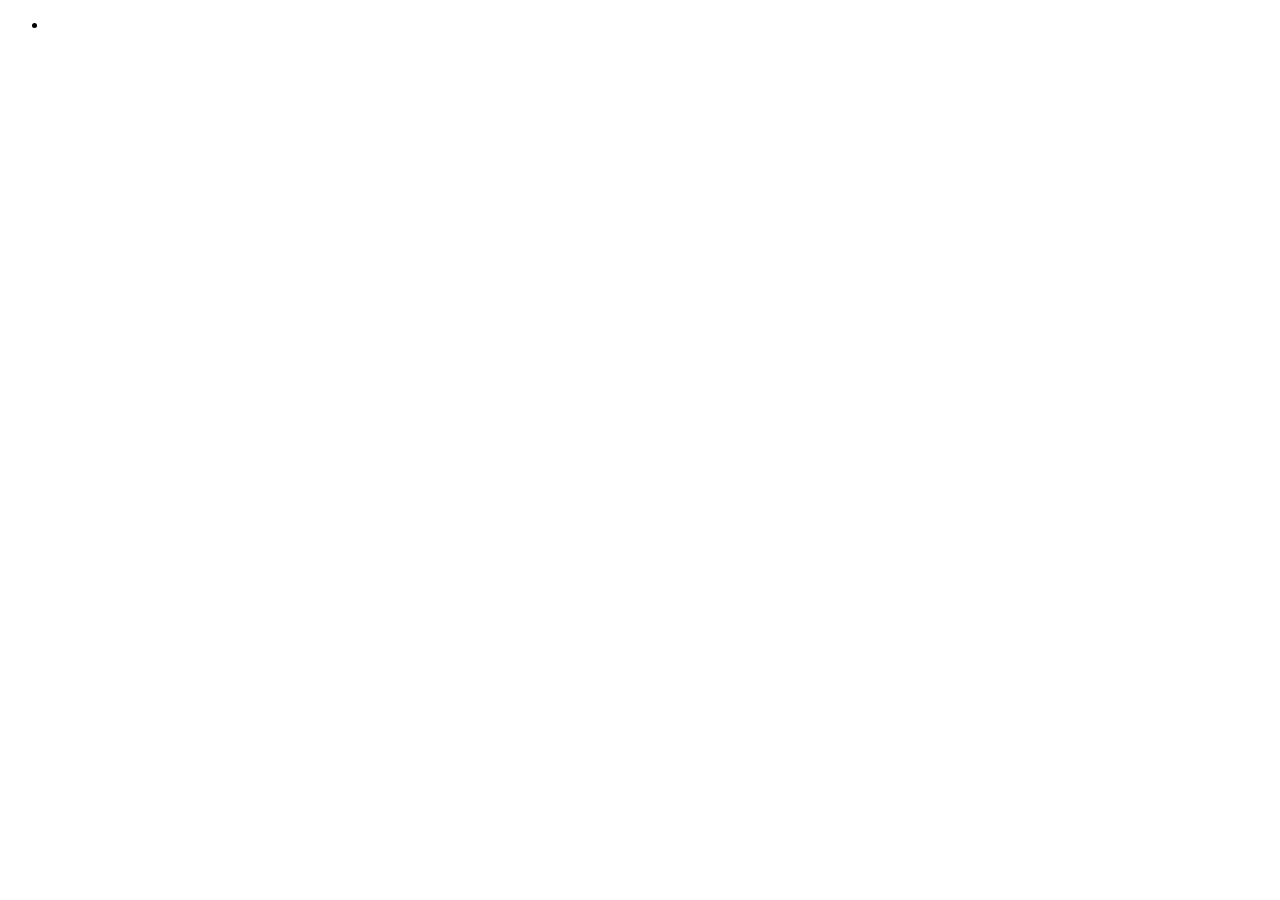
==== src/main/resources/templates/events/index.html @ b11324ca "coding along with 11.6" ====
<!DOCTYPE html>
<html lang="en" xmlns:th="https://www.thymeleaf.org/">
<head>
    <meta charset="UTF-8"/>
    <title>Title</title>
</head>
<body>

    <ul>
        <th:block th:each="event : ${events}">
            <li th:text="${event}"></li>
        </th:block>
    </ul>

</body>
</html>
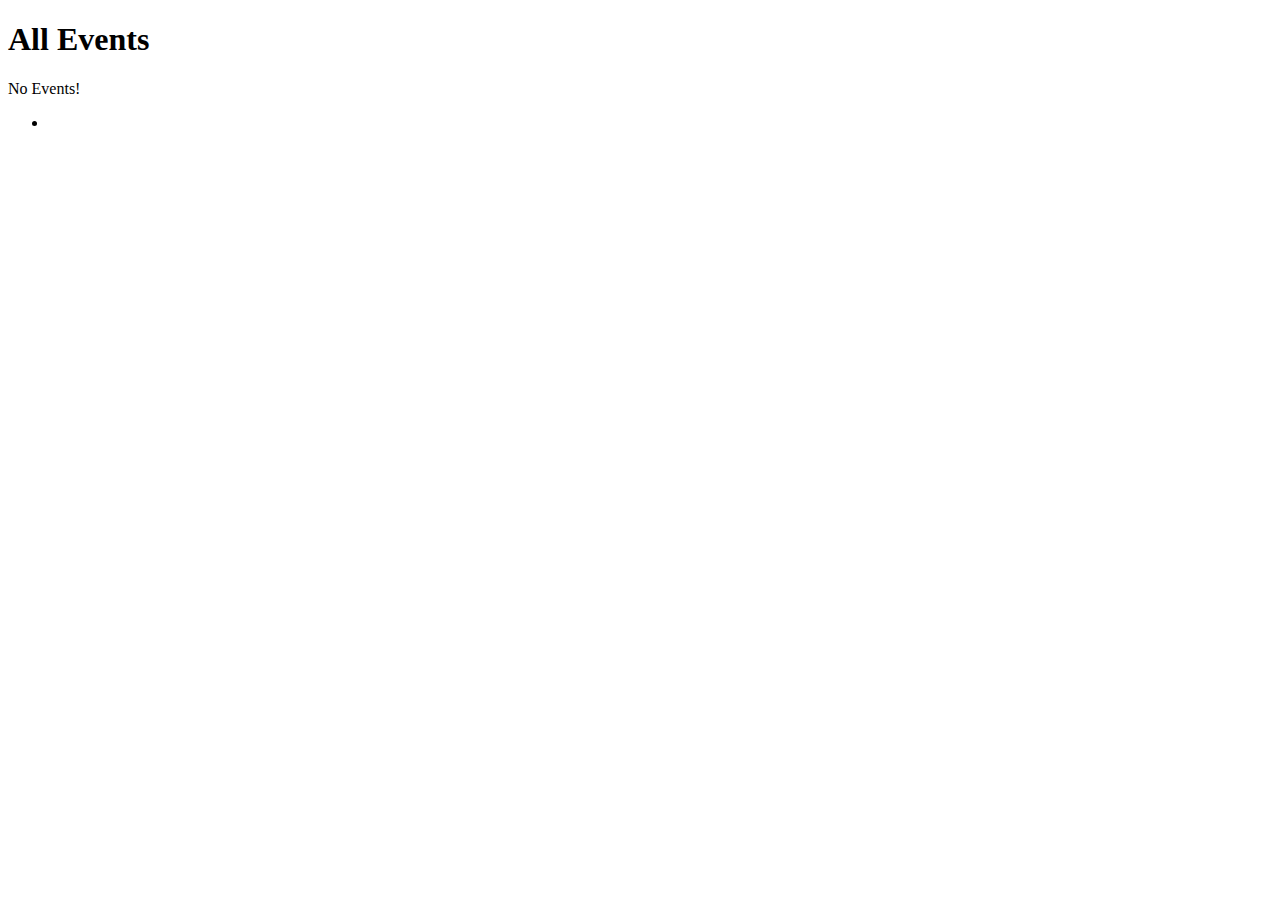
==== commit 2c8e8610: "learning about static fragment stuff" ====
--- a/src/main/resources/templates/events/index.html
+++ b/src/main/resources/templates/events/index.html
@@ -1,10 +1,14 @@
 <!DOCTYPE html>
 <html lang="en" xmlns:th="https://www.thymeleaf.org/">
-<head>
-    <meta charset="UTF-8"/>
-    <title>Title</title>
-</head>
+<head th:replace="fragments :: head"></head>
+
 <body>
+
+<h1>All Events</h1>
+
+<nav th:replace="fragments :: navigation"></nav>
+
+<p th:unless="${events} and ${events.size()}">No Events!</p>
 
     <ul>
         <th:block th:each="event : ${events}">
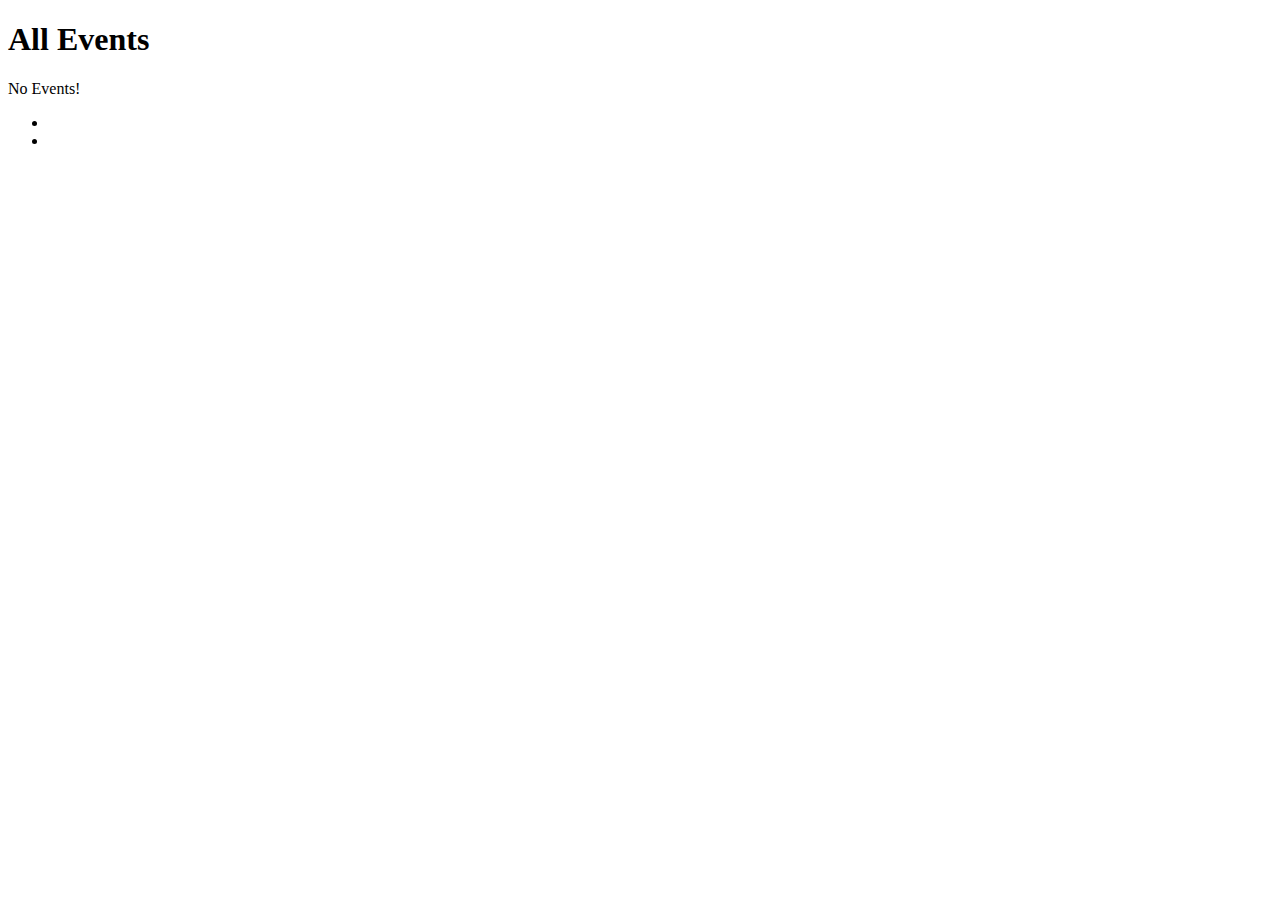
==== commit 5e68c824: "made new classes to handle model behavior" ====
--- a/src/main/resources/templates/events/index.html
+++ b/src/main/resources/templates/events/index.html
@@ -12,7 +12,8 @@
 
     <ul>
         <th:block th:each="event : ${events}">
-            <li th:text="${event}"></li>
+            <li th:text="${event.name}"></li>
+            <li th:text="${event.description}"
         </th:block>
     </ul>
 
